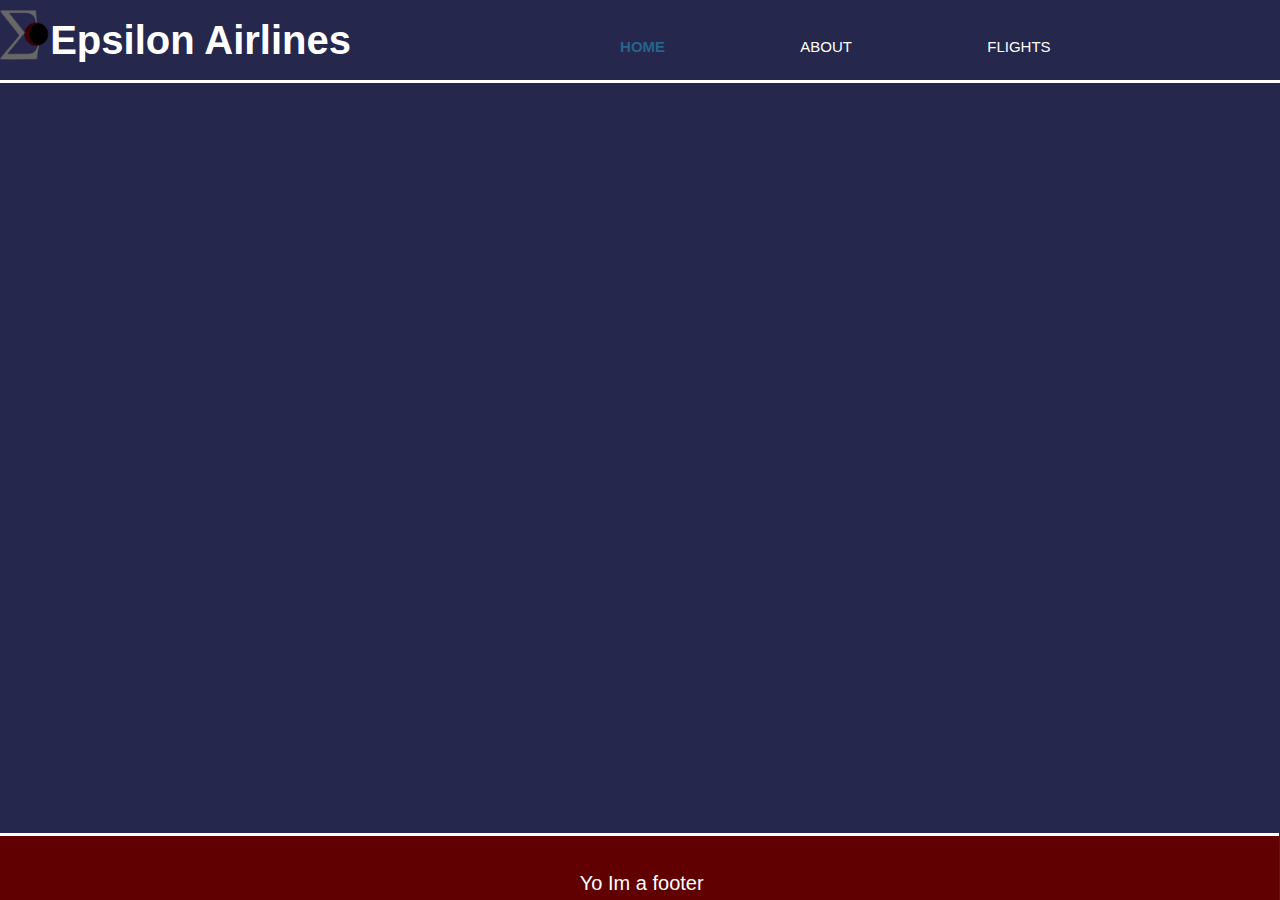
==== Airline Website/flights.html @ 9b83f30e "Add files via upload" ====
<!DOCTYPE html>
<html>
    <!--Epsilon Airlines, 21--->
    <head>
        <meta charset="UTF-8">
        <meta name="viewport" content="width=device-width">
        <title>Epsilon Airlines</title>
        <link rel="stylesheet" href="./css/style.css">
    </head>
    <body>
        <div id="page-container">
            <div id="content-wrap">
                <header>
                    <div class="special_container">
                        <div id=branding>
                            <img id="logo" class="wrap" src="./img/Epsilon Logo.png" height="50">
                            <h1 style="text-align:left; height:34px" id="homepage_anchor">Epsilon Airlines</h1>
                        </div>
                        <nav>
                            <ul>
                                <li class="current"><a href="index.html">Home</a></li>
                                <li><a href="about.html">About</a></li>
                                <li><a href="flights.html">Flights</a></li>
                            </ul>
                        </nav>
                    </div>
                </header>
                <!--Plan For Website-->
                <!--3 or more sections flight map, orign, pricing-->
                <!--Yo, I need to download this so I can work when you aren't then share the edits during school. Then we can work on it seperately-->
                <section id="flight_book">
                </section>
            <footer id="footer">
                <!--Footer stuff-->
                <p>Yo Im a footer</p>
            </footer>
        </div>
    </body>
</html>
---- Airline Website/css/style.css ----
body{
    font: 20px/1.5 Arial, Helvetica, sans-serif;
    padding:0;
    margin:0;
}

.special_container{
    color:#ffffff;
    width:100%;
    margin:auto;
    overflow: hidden;
}

.container{
    color:#ffffff;
    width:80%;
    margin:auto;
    overflow: hidden;
}

html{
    background-color: #25274D;
}

header{
    text-align:center;
    background:#25274D;
    color:#AAABB8;
    padding-top:10px;
    min-height:70px;
    border-bottom:#ffffff 3px solid;
}
img.wrap {
    float:left;
    border: 10px;
    border-left: 20px;
}

header a{
    color:#ffffff;
    text-decoration:none;
    text-transform:uppercase;
    font-size:15px;
}

/*Everyting above works*/


#homepage_anchor{
    margin-top: 40px;
    margin-bottom: 50px;
}

header li{
    display:inline;
    margin-left:3.2%;
    padding: 0 45px 5px 45px;
}

header #branding{
    float:left;
}

header #branding h1{
    margin:0;
    display:inline;
}

header nav{
    margin-top:0px;
}

/*Everything below works*/

header .highlight, header .current a{
    color:#26648A;
    font-weight:bold;
}

header a:hover{
    color:#cccccc;
    font-weight:bold;
}
/* Footer Settings. DO NOT TOUCH */
#page-container {
    position: relative;
    min-height: 100vh;
}

#content-wrap {
    padding-bottom: 6.5rem;    /* Footer height */
}
  
#footer {
    position: absolute;
    background: #600001;
    text-align:center;
    color: white;
    border-top:#ffffff 3px solid;
    padding: 12px 7.5px 12px 12px;
    bottom: 0;
    width: 98.40%;
    height: 2.5rem;            /* Footer height */
}
/*padding: 12px 7.5px 12px 12px; */
/*https://visme.co/blog/website-color-schemes/
https://www.schemecolor.com/black-gray-with-reds.php*/
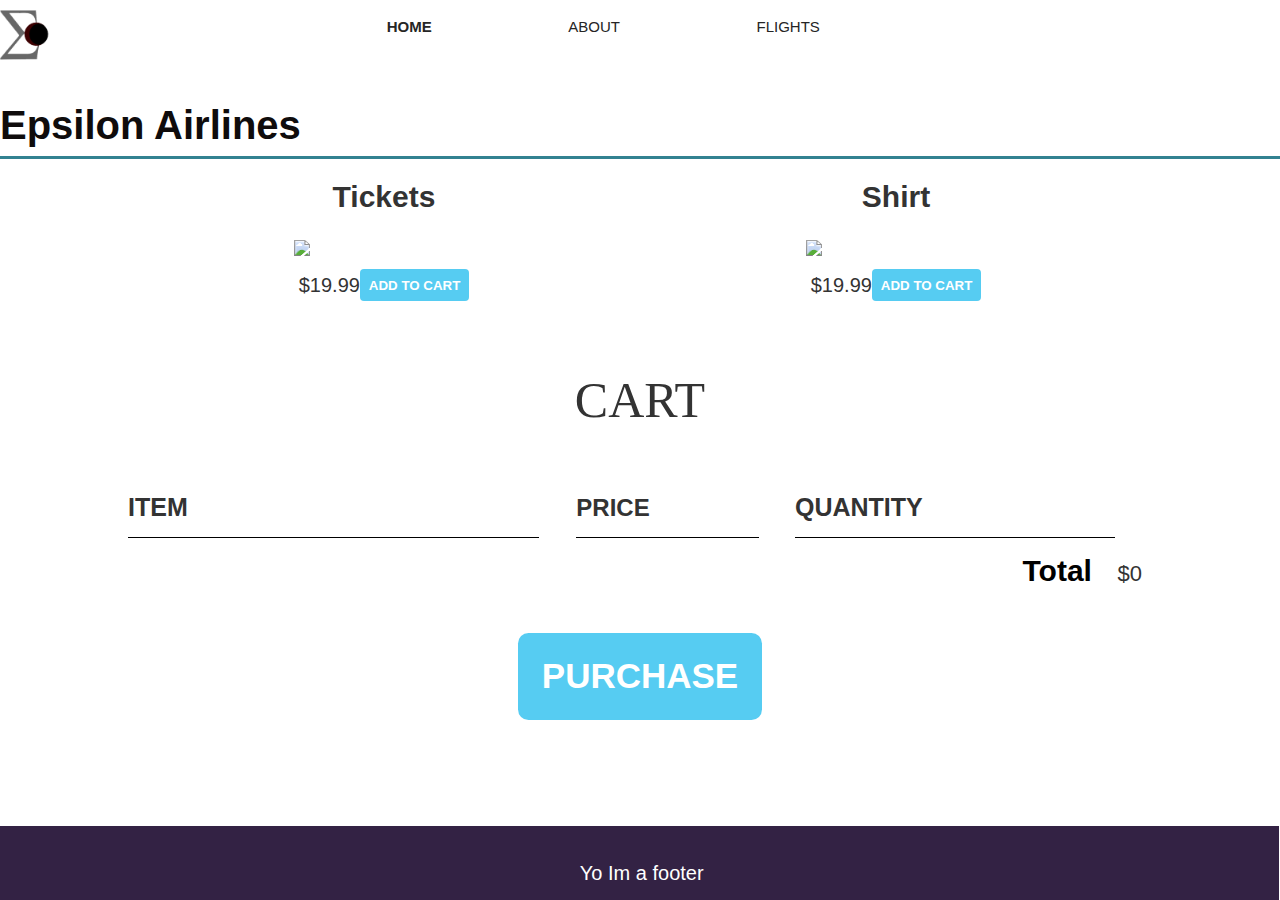
==== commit 1a7e05cc: "Add files via upload" ====
--- a/Airline Website/flights.html
+++ b/Airline Website/flights.html
@@ -5,7 +5,9 @@
         <meta charset="UTF-8">
         <meta name="viewport" content="width=device-width">
         <title>Epsilon Airlines</title>
-        <link rel="stylesheet" href="./css/style.css">
+        <meta name="description" content="This is the description">
+        <link rel="stylesheet" href="./css/flights.css">
+        <script src="store.js" async></script>
     </head>
     <body>
         <div id="page-container">
@@ -25,10 +27,40 @@
                         </nav>
                     </div>
                 </header>
-                <!--Plan For Website-->
-                <!--3 or more sections flight map, orign, pricing-->
-                <!--Yo, I need to download this so I can work when you aren't then share the edits during school. Then we can work on it seperately-->
-                <section id="flight_book">
+                <section class="container content-section">
+                    <div class="shop-items">
+                        <div class="shop-item">
+                            <span class="shop-item-title">Tickets</span>
+                            <img class="shop-item-image" src="img/tickets.jpg">
+                            <div class="shop-item-details">
+                                <span class="shop-item-price">$19.99</span>
+                                <button class="btn btn-primary shop-item-button" type="button">ADD TO CART</button>
+                            </div>
+                        </div>
+                        <div class="shop-item">
+                            <span class="shop-item-title">Shirt</span>
+                            <img class="shop-item-image" src="img/shirt.jpg">
+                            <div class="shop-item-details">
+                                <span class="shop-item-price">$19.99</span>
+                                <button class="btn btn-primary shop-item-button" type="button">ADD TO CART</button>
+                            </div>
+                        </div>
+                    </div>
+                </section>
+                <section class="container content-section">
+                    <h2 class="section-header">CART</h2>
+                    <div class="cart-row">
+                        <span class="cart-item cart-header cart-column">ITEM</span>
+                        <span class="cart-price cart-header cart-column">PRICE</span>
+                        <span class="cart-quantity cart-header cart-column">QUANTITY</span>
+                    </div>
+                    <div class="cart-items">
+                    </div>
+                    <div class="cart-total">
+                        <strong class="cart-total-title">Total</strong>
+                        <span class="cart-total-price">$0</span>
+                    </div>
+                    <button class="btn btn-primary btn-purchase" type="button">PURCHASE</button>
                 </section>
             <footer id="footer">
                 <!--Footer stuff-->
@@ -36,4 +68,4 @@
             </footer>
         </div>
     </body>
-</html>
+</html>--- a/Airline Website/css/flights.css
+++ b/Airline Website/css/flights.css
@@ -0,0 +1,425 @@
+html, body {
+    font: 20px/1.5 Arial, Helvetica, sans-serif;
+    margin: 0;
+    padding: 0;
+    min-height: 100%;
+}
+
+.nav ul {
+    margin: 0;
+}
+
+.special_container{
+    color:#0f0c0c;
+    width:100%;
+    margin:auto;
+    overflow: hidden;
+}
+
+.nav li {
+    display: inline;
+}
+
+.nav a {
+    display: inline-block;
+    padding: .5em;
+    color: white;
+    text-decoration: none;
+}
+
+.main-nav {
+    text-align: center;
+    font-size: 1.1em;
+    font-weight: lighter;
+    border-bottom: 1px solid rgba(255, 255, 255, .3)
+}
+
+.main-nav li {
+    padding: 0 5%;
+}
+
+.nav a:hover {
+    background-color: rgba(255, 255, 255, .3)
+}
+
+.main-header {
+    background-color: rgba(0, 0, 0, .6);
+    background-image: url("Images/Header Background.jpg");
+    background-blend-mode: multiply;
+    background-size: cover;
+    padding-bottom: 30px;
+}
+
+.band-name {
+    text-align: center;
+    margin: 0;
+    font-size: 4em;
+    font-family: "Booter - Zero Zero";
+    font-weight: normal;
+    color: white;
+}
+
+.band-name-large {
+    font-size: 8em;
+}
+
+.content-section {
+    margin: 1em;
+}
+
+.container {
+    width: 80%;
+    margin: 0 auto;
+    padding: 0 1.5em;
+}
+.section-header {
+    font-family: "Metal Mania";
+    font-weight: normal;
+    color: #333;
+    text-align: center;
+    font-size: 2.5em;
+}
+
+.about-band-image {
+    float: left;
+    height: 200px;
+    width: 200px;
+    margin: 15px;
+    border-radius: 50%;
+}
+
+.main-footer {
+    background-color: #56CCF2;
+    color: white;
+    padding: .25em 0;
+}
+
+.main-footer-container {
+    display: flex;
+    align-items: center;
+}
+
+.main-footer-container ul {
+    flex-grow: 1;
+    text-align: end;
+}
+
+.footer-nav li {
+    padding: 0 .5em;
+}
+
+.footer-nav img {
+    width: 30px;
+    height: 30px;
+}
+
+.btn {
+    text-align: center;
+    vertical-align: middle;
+    padding: .67em .67em;
+    cursor: pointer;
+}
+
+.btn-header {
+    margin: .5em 15% 2em 15%;
+    color: white;
+    border: 2px solid #2D9CDB;
+    background-color: rgba(255, 255, 255, .1);
+    border-radius: 0;
+    font-size: 1.5em;
+    font-weight: lighter;
+    padding-left: 2em;
+    padding-right: 2em;
+}
+
+.btn-header:hover {
+    background-color: rgba(255, 255, 255, .3);
+}
+
+.btn-play {
+    display: block;
+    margin: 0 auto;
+    color: #2D9CDB;
+    font-size: 4em;
+    border-radius: 50%;
+    width: 100px;
+    height: 100px;
+    padding: 0;
+    text-align: center;
+}
+
+.btn-primary {
+    color: white;
+    background-color: #56CCF2;
+    border: none;
+    border-radius: .3em;
+    font-weight: bold;
+}
+
+.btn-primary:hover {
+    background-color: #2D9CDB;
+}
+
+.tour-row {
+    border-bottom: 1px solid black;
+    padding-bottom: 1em;
+    margin-bottom: 1em;
+}
+
+.tour-row:last-child {
+    border: none;
+}
+
+.tour-item {
+    display: inline-block;
+    padding-right: .5em;
+}
+
+.tour-date {
+    color: #555;
+    width: 11%;
+    font-weight: bold;
+}
+
+.tour-city {
+    width: 24%;
+}
+
+.tour-arena {
+    width: 42%;
+}
+
+.tour-btn {
+    max-width: 19%;
+}
+
+.shop-item {
+    margin: 15px;
+}
+
+.shop-item-title {
+    display: block;
+    width: 100%;
+    text-align: center;
+    font-weight: bold;
+    font-size: 1.5em;
+    color: #333;
+    margin-bottom: 15px;
+}
+
+.shop-item-image {
+    height: 250px;
+}
+
+.shop-item-details {
+    display: flex;
+    align-items: center;
+    padding: 5px;
+}
+
+.shop-item-price {
+    flex-grow: 1;
+    color: #333;
+}
+
+.shop-items {
+    display: flex;
+    flex-wrap: wrap;
+    justify-content: space-around;
+}
+
+.cart-header {
+    font-weight: bold;
+    font-size: 1.25em;
+    color: #333;
+}
+
+.cart-column {
+    display: flex;
+    align-items: center;
+    border-bottom: 1px solid black;
+    margin-right: 1.5em;
+    padding-bottom: 10px;
+    margin-top: 10px;
+}
+
+.cart-row {
+    display: flex;
+}
+
+.cart-item {
+    width: 45%;
+}
+
+.cart-price {
+    width: 20%;
+    font-size: 1.2em;
+    color: #333;
+}
+
+.cart-quantity {
+    width: 35%;
+}
+
+.cart-item-title {
+    color: #333;
+    margin-left: .5em;
+    font-size: 1.2em;
+}
+
+.cart-item-image {
+    width: 75px;
+    height: auto;
+    border-radius: 10px;
+}
+
+.btn-danger {
+    color: white;
+    background-color: #EB5757;
+    border: none;
+    border-radius: .3em;
+    font-weight: bold;
+}
+
+.btn-danger:hover {
+    background-color: #CC4C4C;
+}
+
+.cart-quantity-input {
+    height: 34px;
+    width: 50px;
+    border-radius: 5px;
+    border: 1px solid #56CCF2;
+    background-color: #eee;
+    color: #333;
+    padding: 0;
+    text-align: center;
+    font-size: 1.2em;
+    margin-right: 25px;
+}
+
+.cart-row:last-child {
+    border-bottom: 1px solid black;
+}
+
+.cart-row:last-child .cart-column {
+    border: none;
+}
+
+.cart-total {
+    text-align: end;
+    margin-top: 10px;
+    margin-right: 10px;
+}
+
+.cart-total-title {
+    font-weight: bold;
+    font-size: 1.5em;
+    color: black;
+    margin-right: 20px;
+}
+
+.cart-total-price {
+    color: #333;
+    font-size: 1.1em;
+}
+
+.btn-purchase {
+    display: block;
+    margin: 40px auto 10px auto;
+    font-size: 1.75em;
+}
+
+/*Testing*/
+
+header a{
+    color:#252525;
+    text-decoration:none;
+    text-transform:uppercase;
+    font-size:15px;
+}
+
+header{
+    /*text-align:center;*/
+    background: #ffffff;
+    color:#AAABB8;
+    padding-top:10px;
+    min-height:50px;
+    border-bottom:#328291 3px solid;
+}
+
+header li{
+    display:inline;
+    margin-left:3.2%;
+    padding: 0 45px 5px 45px;
+}
+
+header #branding{
+    float:left;
+}
+
+/*
+header #branding h1{
+    margin:0;
+    display:inline;
+}
+*/
+
+header nav{
+    margin-top:0px;
+}
+
+header .highlight, header .current a{
+    color: #262626;
+    font-weight:bold;
+}
+
+header a:hover{
+    color:#cccccc;
+    font-weight:bold;
+}
+/* Footer Settings. DO NOT TOUCH */
+#page-container {
+    position: relative;
+    min-height: 100vh;
+}
+
+#content-wrap {
+    padding-bottom: 6.5rem;    /* Footer height */
+}
+  
+#footer {
+    position: absolute;
+    background: #332244;
+    text-align:center;
+    color: white;
+    border-top:#ffffff 3px solid;
+    padding: 12px 7.5px 12px 12px;
+    bottom: 0;
+    width: 98.40%;
+    height: 2.5rem;            /* Footer height */
+}
+
+/*Everything Below not work ------------------------------------------------------------------------*/
+
+
+header ul{
+    margin:0px;
+    padding:0px;
+}
+
+header li{
+    display:inline;
+    margin-left:3.2%;
+    padding: 0px 45px 5px 45px;
+}
+
+
+header{
+    /*text-align:center;*/
+    background: #ffffff;
+    color:#AAABB8;
+    padding-top:10px;
+    min-height:50px;
+    border-bottom:#328291 3px solid;
+}